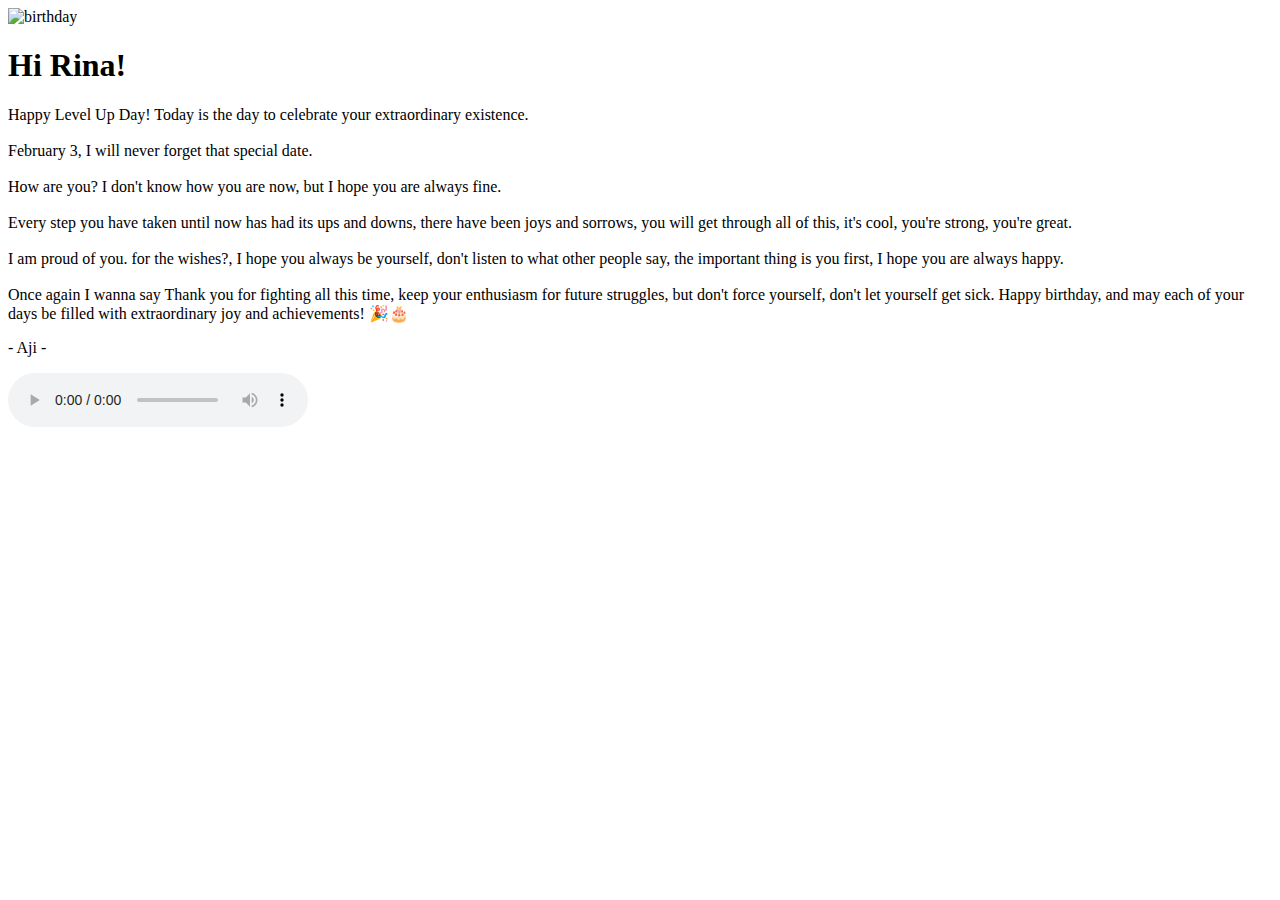
==== index.html @ ca1f34fc "Update and rename birthday.html to index.html" ====
<!doctype html>
<html lang="en"> 
 <head> 
  <meta charset="UTF-8"> 
  <title>Happy Birthday</title> 
  <link rel="stylesheet" href="style2.css"> 
 </head> 
 <body> 
  <div class="card"> 
   <img src="img/imgg.jpg" alt="birthday" class="birthday"> 
   <div class="text"> 
    <h1>Hi Rina!</h1> 
    <p>Happy Level Up Day! Today is the day to celebrate your extraordinary existence.
<br><br>
February 3, I will never forget that special date.
<br><br>
How are you? I don't know how you are now, but I hope you are always fine.
<br><br>
Every step you have taken until now has had its ups and downs, there have been joys and sorrows, you will get through all of this, it's cool, you're strong, you're great.
<br><br>
I am proud of you. for the wishes?, I hope you always be yourself, don't listen to what other people say, the important thing is you first, I hope you are always happy.
<br><br>
Once again I wanna say Thank you for fighting all this time, keep your enthusiasm for future struggles, but don't force yourself, don't let yourself get sick. Happy birthday, and may each of your days be filled with extraordinary joy and achievements! 🎉🎂</p> 
    <p class="muted">- Aji -</p> 
   </div> 
   <div class="space"></div> 
   <audio controls autoplay> 
    <source src="hbd4.mp3" type="audio/mp3"> Your browser does not support the audio element. 
   </audio> 
   <script src="script3.js"></script>
  </div> 
 </body>
</html>
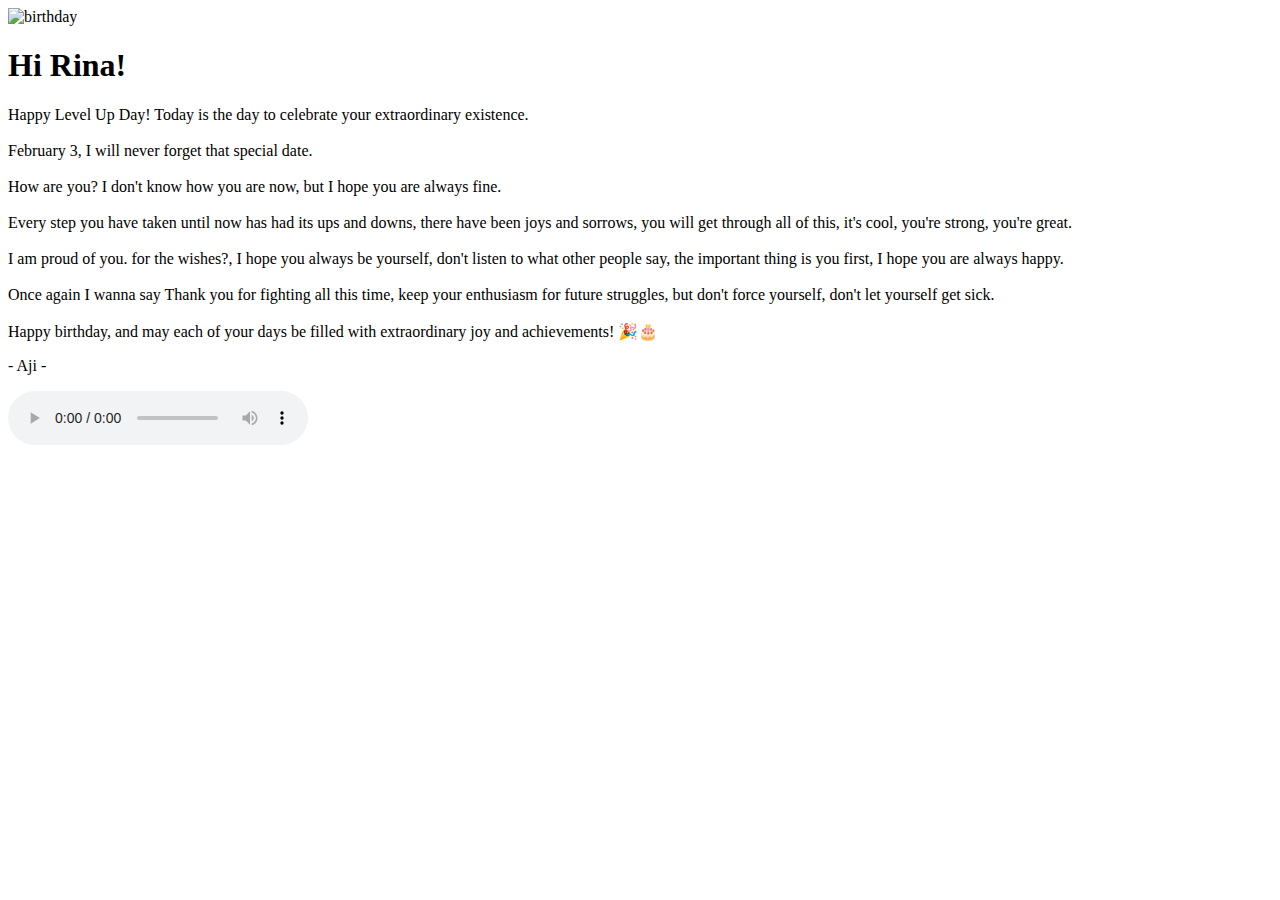
==== commit 3252b93d: "Update index.html" ====
--- a/index.html
+++ b/index.html
@@ -3,7 +3,7 @@
  <head> 
   <meta charset="UTF-8"> 
   <title>Happy Birthday</title> 
-  <link rel="stylesheet" href="style2.css"> 
+  <link rel="stylesheet" href="style.css"> 
  </head> 
  <body> 
   <div class="card"> 
@@ -20,14 +20,16 @@
 <br><br>
 I am proud of you. for the wishes?, I hope you always be yourself, don't listen to what other people say, the important thing is you first, I hope you are always happy.
 <br><br>
-Once again I wanna say Thank you for fighting all this time, keep your enthusiasm for future struggles, but don't force yourself, don't let yourself get sick. Happy birthday, and may each of your days be filled with extraordinary joy and achievements! 🎉🎂</p> 
+Once again I wanna say Thank you for fighting all this time, keep your enthusiasm for future struggles, but don't force yourself, don't let yourself get sick. 
+<br><br>
+Happy birthday, and may each of your days be filled with extraordinary joy and achievements! 🎉🎂</p> 
     <p class="muted">- Aji -</p> 
    </div> 
    <div class="space"></div> 
    <audio controls autoplay> 
-    <source src="hbd4.mp3" type="audio/mp3"> Your browser does not support the audio element. 
+    <source src="hbd.mp3" type="audio/mp3"> Your browser does not support the audio element. 
    </audio> 
-   <script src="script3.js"></script>
+   <script src="script.js"></script>
   </div> 
  </body>
 </html>
